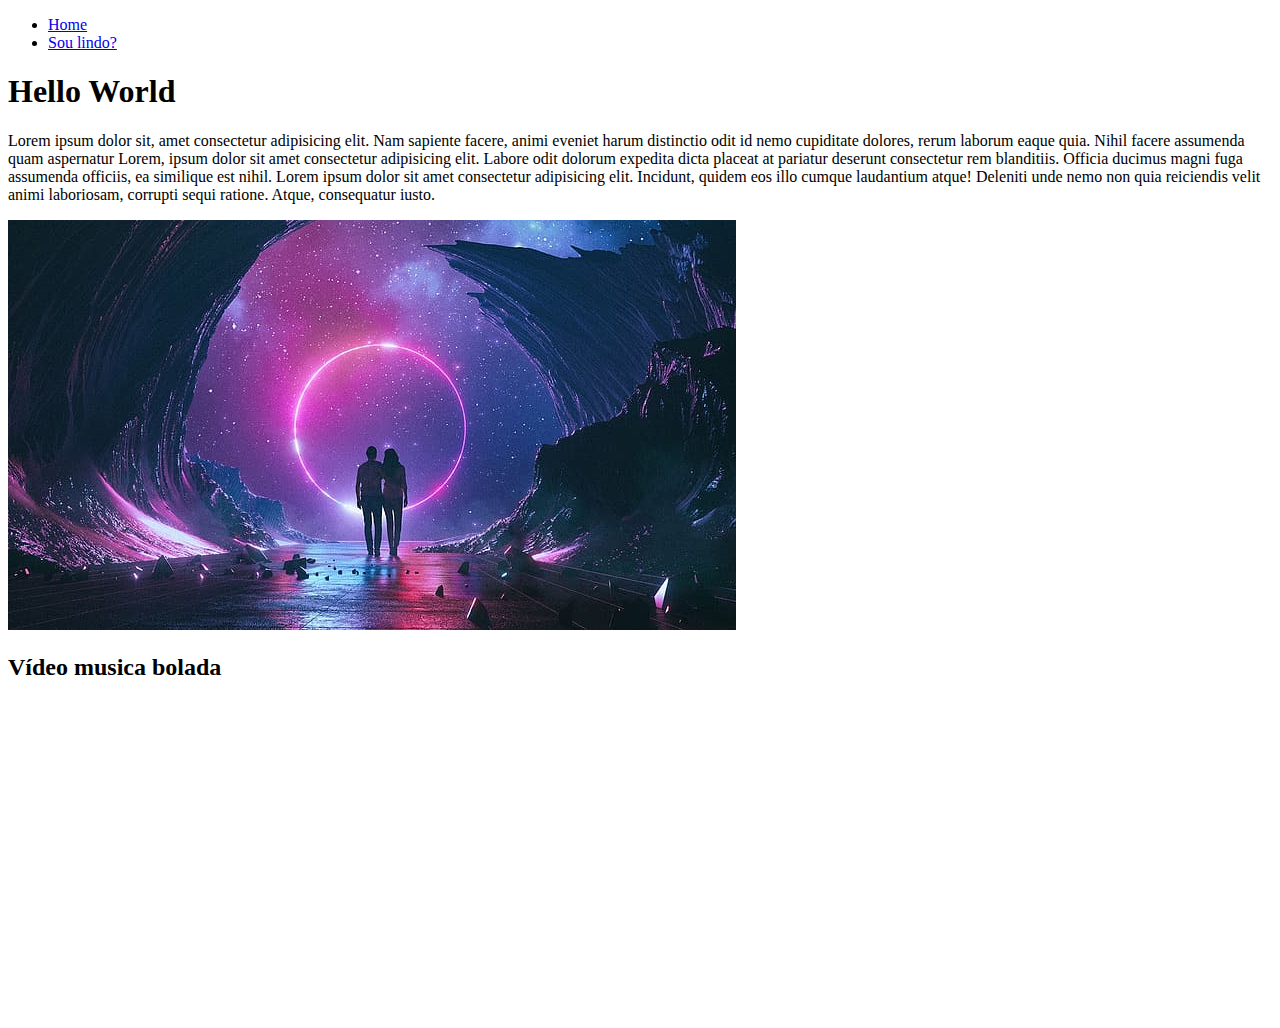
==== Web site da beleza/index.html @ bb1c8086 "Task ex1 HMTL primeira PG" ====
<!DOCTYPE html>
<html lang="pt-br">
<head>
    <meta charset="UTF-8">
    <meta name="viewport" content="width=device-width, initial-scale=1.0">
    <title>Perfil</title>
</head>
<body>
    <ul>
        <li>
            <a href="index.html"> Home </a>
        </li>
        <li>
            <a href="Sou Lindo.html"> Sou lindo?</a>
        </li>

    </ul>
    <h1>Hello World</h1>
    <p>
        Lorem ipsum dolor sit, amet consectetur adipisicing elit. Nam sapiente facere, animi eveniet harum distinctio odit id nemo cupiditate dolores, rerum laborum eaque quia. Nihil facere assumenda quam aspernatur
        Lorem, ipsum dolor sit amet consectetur adipisicing elit. Labore odit dolorum expedita dicta placeat at pariatur deserunt consectetur rem blanditiis. Officia ducimus magni fuga assumenda officiis, ea similique est nihil.
        Lorem ipsum dolor sit amet consectetur adipisicing elit. Incidunt, quidem eos illo cumque laudantium atque! Deleniti unde nemo non quia reiciendis velit animi laboriosam, corrupti sequi ratione. Atque, consequatur iusto.
    </p>
    <img src="assets/space.jpg" alt="Also, doubleC">

    <h2> Vídeo musica bolada </h2>

    <iframe 
    width="560" 
    height="315" 
    src="https://www.youtube.com/embed/j0q-Ni4RiCI" 
    frameborder="0" 
    allow="accelerometer; autoplay; clipboard-write; encrypted-media; gyroscope; picture-in-picture" 
    allowfullscreen>
    </iframe>

</body>
</html>
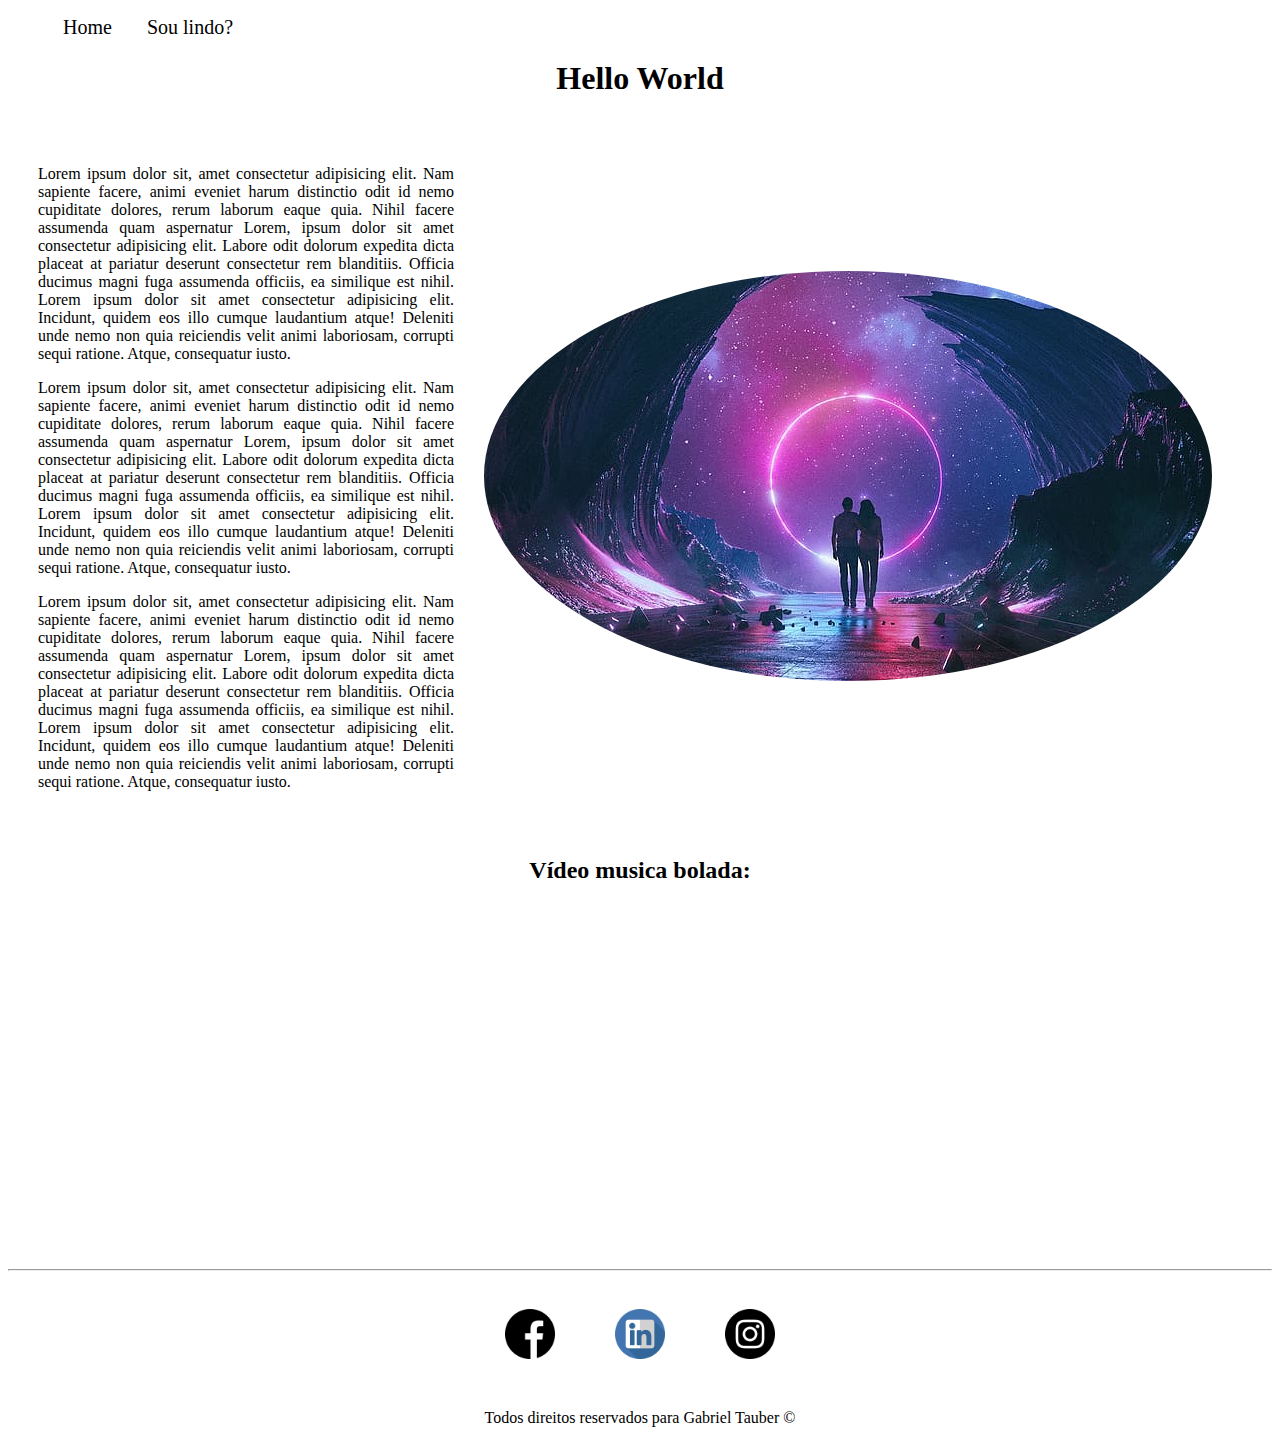
==== commit 312a721d: "primeiro site css" ====
--- a/Web site da beleza/index.html
+++ b/Web site da beleza/index.html
@@ -4,9 +4,10 @@
     <meta charset="UTF-8">
     <meta name="viewport" content="width=device-width, initial-scale=1.0">
     <title>Perfil</title>
+    <link rel="stylesheet" href="assets/css/style.css">
 </head>
 <body>
-    <ul>
+    <ul id="menu">
         <li>
             <a href="index.html"> Home </a>
         </li>
@@ -15,17 +16,37 @@
         </li>
 
     </ul>
-    <h1>Hello World</h1>
+    <h1 class="center ">Hello World</h1>
+    <div class="container p-30">
+    
+        <div class="center justify">
     <p>
         Lorem ipsum dolor sit, amet consectetur adipisicing elit. Nam sapiente facere, animi eveniet harum distinctio odit id nemo cupiditate dolores, rerum laborum eaque quia. Nihil facere assumenda quam aspernatur
         Lorem, ipsum dolor sit amet consectetur adipisicing elit. Labore odit dolorum expedita dicta placeat at pariatur deserunt consectetur rem blanditiis. Officia ducimus magni fuga assumenda officiis, ea similique est nihil.
         Lorem ipsum dolor sit amet consectetur adipisicing elit. Incidunt, quidem eos illo cumque laudantium atque! Deleniti unde nemo non quia reiciendis velit animi laboriosam, corrupti sequi ratione. Atque, consequatur iusto.
     </p>
-    <img src="assets/space.jpg" alt="Also, doubleC">
 
-    <h2> Vídeo musica bolada </h2>
+    <p>
+        Lorem ipsum dolor sit, amet consectetur adipisicing elit. Nam sapiente facere, animi eveniet harum distinctio odit id nemo cupiditate dolores, rerum laborum eaque quia. Nihil facere assumenda quam aspernatur
+        Lorem, ipsum dolor sit amet consectetur adipisicing elit. Labore odit dolorum expedita dicta placeat at pariatur deserunt consectetur rem blanditiis. Officia ducimus magni fuga assumenda officiis, ea similique est nihil.
+        Lorem ipsum dolor sit amet consectetur adipisicing elit. Incidunt, quidem eos illo cumque laudantium atque! Deleniti unde nemo non quia reiciendis velit animi laboriosam, corrupti sequi ratione. Atque, consequatur iusto.
+    </p>
 
-    <iframe 
+    <p>
+        Lorem ipsum dolor sit, amet consectetur adipisicing elit. Nam sapiente facere, animi eveniet harum distinctio odit id nemo cupiditate dolores, rerum laborum eaque quia. Nihil facere assumenda quam aspernatur
+        Lorem, ipsum dolor sit amet consectetur adipisicing elit. Labore odit dolorum expedita dicta placeat at pariatur deserunt consectetur rem blanditiis. Officia ducimus magni fuga assumenda officiis, ea similique est nihil.
+        Lorem ipsum dolor sit amet consectetur adipisicing elit. Incidunt, quidem eos illo cumque laudantium atque! Deleniti unde nemo non quia reiciendis velit animi laboriosam, corrupti sequi ratione. Atque, consequatur iusto.
+    </p>
+        </div>
+        <div>
+    <img class="br-50 p-30" src="assets/space.jpg" alt="Also, doubleC">
+        </div>
+
+    </div>
+
+    <h2 class="center"> Vídeo musica bolada: </h2>
+    <div class="container mb-50">
+    <iframe
     width="560" 
     height="315" 
     src="https://www.youtube.com/embed/j0q-Ni4RiCI" 
@@ -33,6 +54,26 @@
     allow="accelerometer; autoplay; clipboard-write; encrypted-media; gyroscope; picture-in-picture" 
     allowfullscreen>
     </iframe>
+    </div>
+    <hr>
+    <footer>
+
+        <div class="container">
+            <a href="https://www.facebook.com/gabriel.tauber" target="_blank">
+            <img class="social-img" src="assets/facebook.png" alt="Logo facebook">
+            </a>
+            <a href="https://www.linkedin.com/in/gabriel-tauber-de-a-figueiredo-353002202/" target="_blank">
+            <img class="social-img" src="assets/linkedin.png" alt="Logo linkedin">
+            </a>
+            <a href="https://www.instagram.com/gtauberf/?hl=pt-br" target="_blank">
+            <img class="social-img" src="assets/instagram.png" alt="Logo instagram">
+            </a>
+        </div>
+        <p class="center">
+            Todos direitos reservados para Gabriel Tauber &copy
+        </p>
+    </footer>
+
 
 </body>
 </html>--- a/Web site da beleza/assets/css/style.css
+++ b/Web site da beleza/assets/css/style.css
@@ -0,0 +1,49 @@
+/* Styles from index.html */
+.center {
+    text-align: center;
+}
+.container {
+    display: flex;
+    flex-flow: row;
+    justify-content: center;
+    align-items: center;
+}
+.justify{
+    text-align: justify;
+}
+
+#menu li{
+padding: 15px;
+display: inline;
+}
+
+#menu li a{
+    text-decoration: none;
+    color: black;
+    font-size: 20px;
+
+}
+#menu li a:hover{
+    color: gray;
+}
+
+.br-50 {
+    border-radius: 50%;
+}
+.p-30 {
+    padding: 30px;
+}
+
+.social-img{
+    height: 50px;
+    width: 50px;
+    padding: 30px;
+}
+.mb-50 {
+    margin-bottom: 50px;
+}
+/*Styles from Sou lindo.html*/
+
+.ml-200{
+    margin-left: 200px;
+}